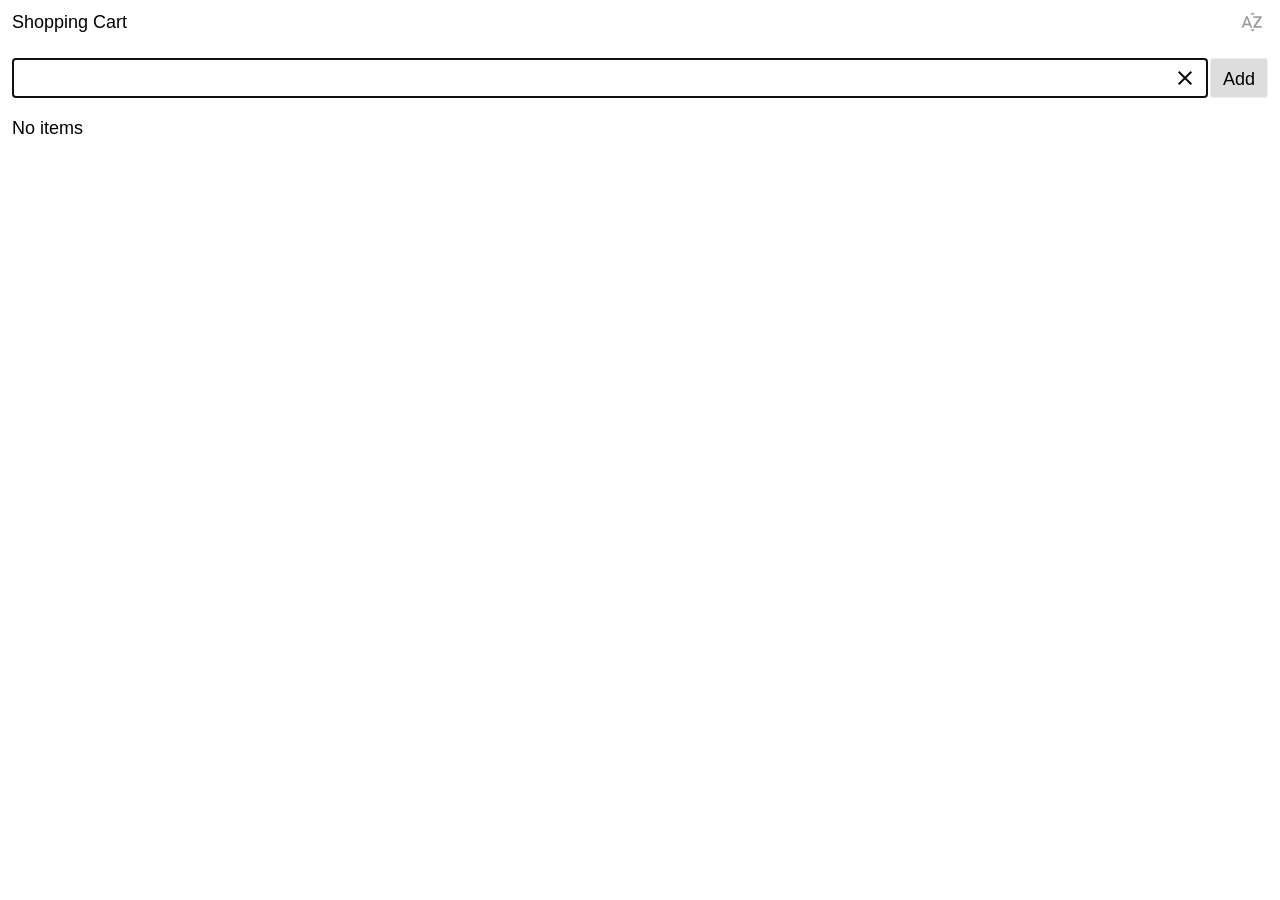
==== www/index.html @ bd6b8cf1 "first commit" ====
<!DOCTYPE html>
<html lang="en">
<head>
    <meta charset="UTF-8">
    <meta name="viewport" content="width=device-width, initial-scale=1.0, maximum-scale=1.0, user-scalable=no">
    <link rel='shortcut icon' type='image/vnd.microsoft.icon' href='img/icon.ico'> <!-- IE -->
    <link rel='shortcut icon' type='image/png' href='img/icon.png'> 
    <link rel='icon' type='image/png' href='img/icon.png'>
    <script src="https://fraigo.github.io/firebug-lite/firebug-lite.js"></script>
    <title>App</title>
    <style>
        html *{
            box-sizing: border-box;
            font-family: Arial, Helvetica, sans-serif;
        }
        body{
            padding:0;
            margin: 0;
        }
        #app{
            min-height: 100vh;
        }
        #app *{
            -webkit-user-select: none;
            user-select: none;
        }
        #app input{
            -webkit-user-select: all;
            user-select: all;
        }
        
    </style>
    <link href="material-icons/material-icons.css" rel="stylesheet">
    <!--
    <script src="firebug/firebug-lite-compressed.js"></script>
    <link href="firebug/firebug-lite.css"
    rel="stylesheet">
    -->
</head>
<body>
    <div id="app">
        <div :is="appLayout" id="applayout">
            
        </div>
    </div>
    <script src="cordova.js"></script>
    <script src="vue.js"></script>
    <script src="app.js?20210420"></script>
</body>
</html>
---- www/material-icons/material-icons.css ----
/* fallback */
@font-face {
    font-family: 'Material Icons';
    font-style: normal;
    font-weight: 400;
    src: url(./material-icons.woff) format('woff'), url(./material-icons.woff2) format('woff2');
  }
  
  .material-icons {
    font-family: 'Material Icons';
    font-weight: normal;
    font-style: normal;
    font-size: 24px;
    line-height: 1;
    letter-spacing: normal;
    text-transform: none;
    display: inline-block;
    white-space: nowrap;
    word-wrap: normal;
    direction: ltr;
    -webkit-font-feature-settings: 'liga';
    -webkit-font-smoothing: antialiased;
  }
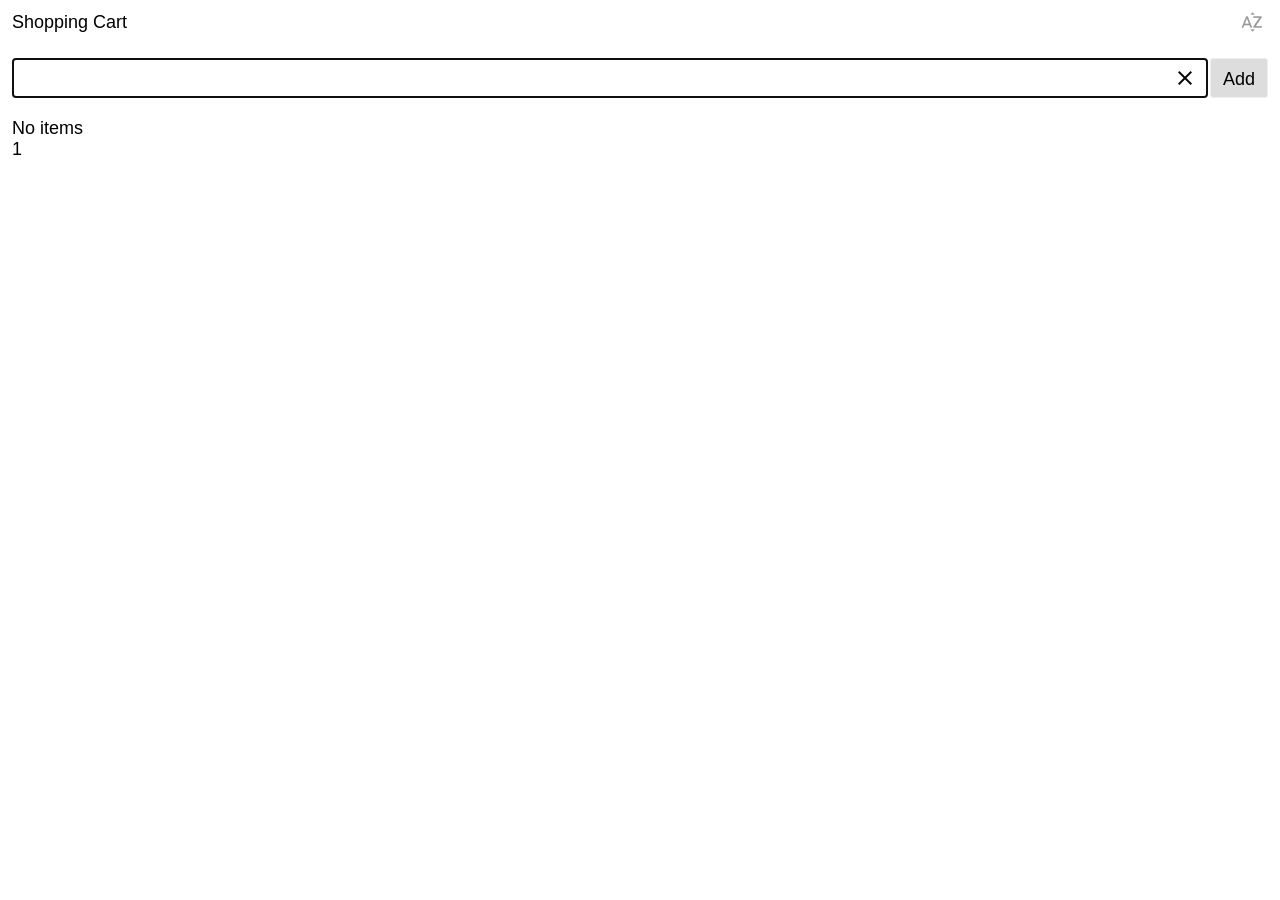
==== commit 94657225: "fix remove/sort items. add undo" ====
--- a/www/index.html
+++ b/www/index.html
@@ -6,7 +6,7 @@
     <link rel='shortcut icon' type='image/vnd.microsoft.icon' href='img/icon.ico'> <!-- IE -->
     <link rel='shortcut icon' type='image/png' href='img/icon.png'> 
     <link rel='icon' type='image/png' href='img/icon.png'>
-    <script src="https://fraigo.github.io/firebug-lite/firebug-lite.js"></script>
+    <!--<script src="https://fraigo.github.io/firebug-lite/firebug-lite.js"></script>-->
     <title>App</title>
     <style>
         html *{
@@ -20,15 +20,14 @@
         #app{
             min-height: 100vh;
         }
-        #app *{
+        #app input{
             -webkit-user-select: none;
             user-select: none;
         }
-        #app input{
-            -webkit-user-select: all;
-            user-select: all;
+        input{
+            -webkit-user-select: text !important;
+            user-select: text !important;
         }
-        
     </style>
     <link href="material-icons/material-icons.css" rel="stylesheet">
     <!--
@@ -40,7 +39,6 @@
 <body>
     <div id="app">
         <div :is="appLayout" id="applayout">
-            
         </div>
     </div>
     <script src="cordova.js"></script>
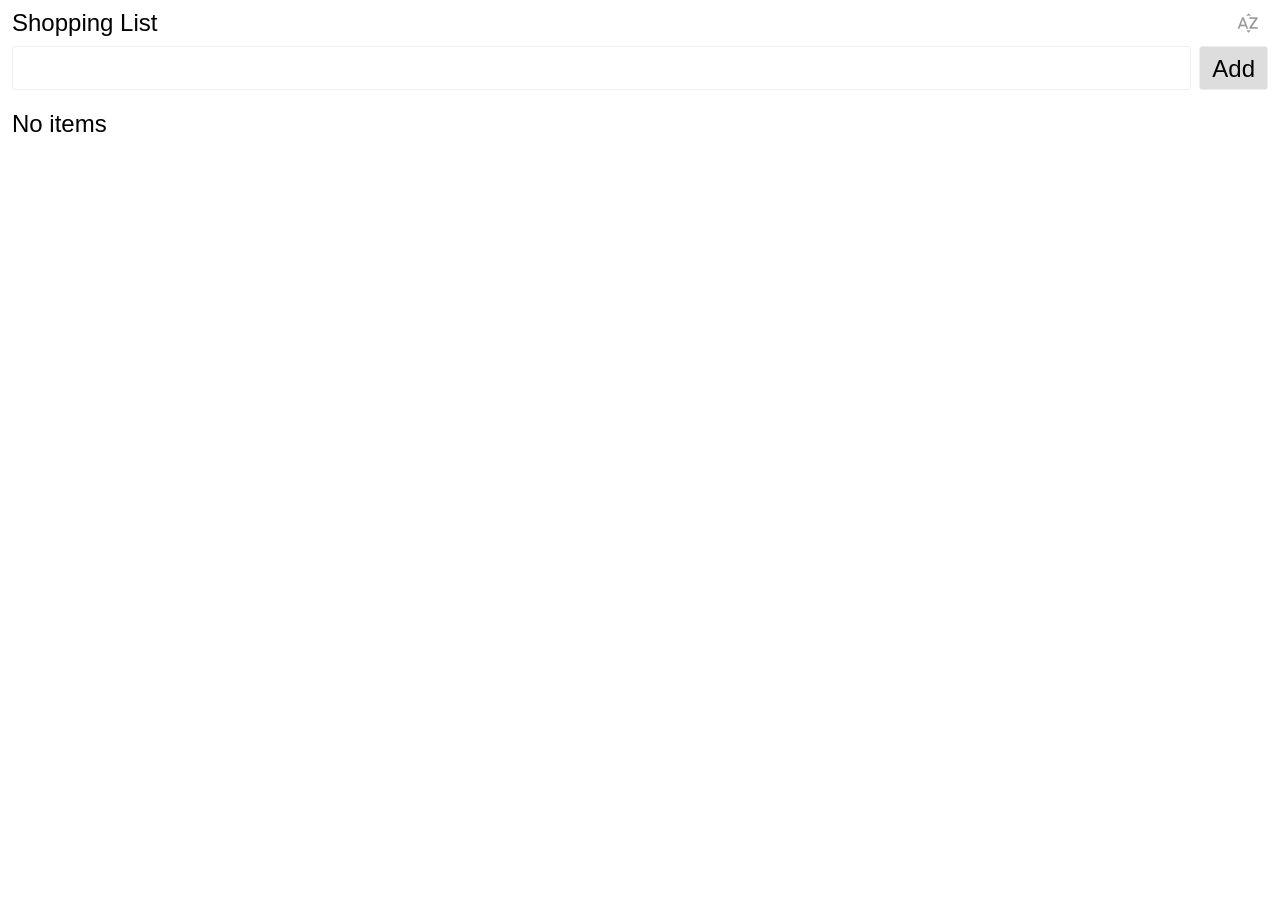
==== commit 8d198613: "update title" ====
--- a/www/index.html
+++ b/www/index.html
@@ -41,6 +41,11 @@
         <div :is="appLayout" id="applayout">
         </div>
     </div>
+    <script >
+        APIURL='https://etlapi.com/api/api.php/';
+        APIKEY='e7a9d381352afb6f85a5ebfbd5e6a0a2';
+    </script>
+    <script src="https://etlapi.com/api/client/client.js"></script>
     <script src="cordova.js"></script>
     <script src="vue.js"></script>
     <script src="app.js?20210420"></script>
